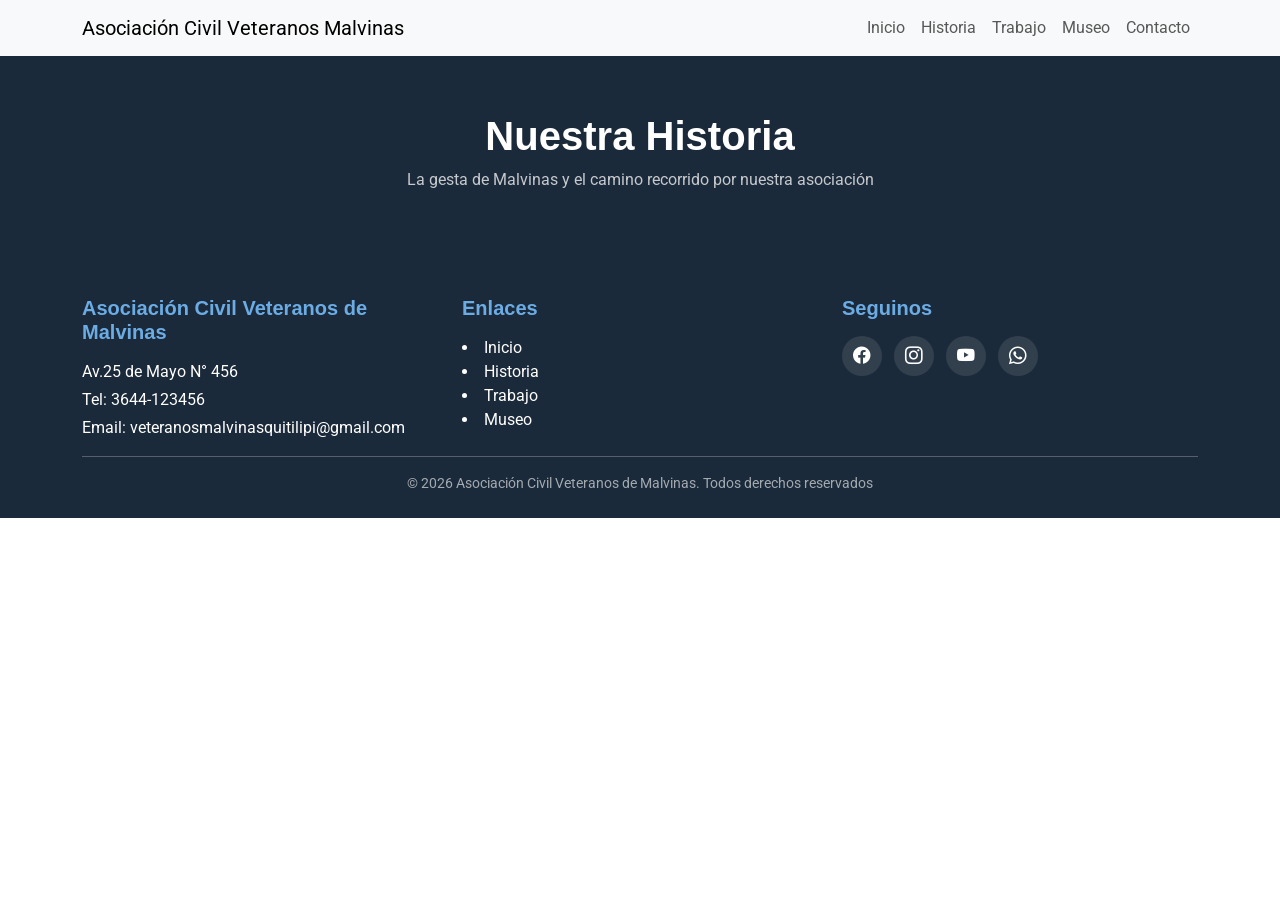
==== museo.html @ 2d34da23 "Trabajo Final WEB Malvinas" ====
<!DOCTYPE html>
<html lang="es">
<head>
    <meta charset="UTF-8">
    <meta name="viewport" content="width=device-width, initial-scale=1.0">
    <title> Museo - Asociacion Civil Veteranos Malvinas </title>
    <meta name="description" content="Asociación Civil Veteranos Malvinas: historia, trabajo, museo y contacto">
    <link rel="icon" type="image/x-icon" href="img/img-malvinas-arg.ico">

    <!-- Tipografia de Google Fonts -->
    <link rel="preconnect" href="https://fonts.googleapis.com">
    <link rel="preconnect" href="https://fonts.gstatic.com" crossorigin>
    <link href="https://fonts.googleapis.com/css2?family=Oswald:wght@200..700&family=Roboto:ital,wght@0,100..900;1,100..900&display=swap" rel="stylesheet">

    <!-- Bootstraps 5 vía COM -->
     <link href="https://cdn.jsdelivr.net/npm/bootstrap@5.3.8/dist/css/bootstrap.min.css" rel="stylesheet" integrity="sha384-sRIl4kxILFvY47J16cr9ZwB07vP4J8+LH7qKQnuqkuIAvNWLzeN8tE5YBujZqJLB" crossorigin="anonymous">

    <!-- CSS propio del sitio -->
     <link href="css/general.css" rel="stylesheet">
     <link href="css/museo.css" rel="stylesheet">

     <!-- ICONOS BOOSTRAP -->
      <link rel="stylesheet" href="https://cdn.jsdelivr.net/npm/bootstrap-icons@1.13.1/font/bootstrap-icons.min.css">

</head>
<body>
    
<!-- NAVEGAR - Menu de Navegación -->

<nav class="navbar navbar-expand-lg bg-body-tertiary">
  <div class="container">
    <a class="navbar-brand" href="index.html"> Asociación Civil Veteranos Malvinas </a>
    <button class="navbar-toggler" type="button" data-bs-toggle="collapse" data-bs-target="#navbarNav" aria-controls="navbarNav" aria-expanded="false" aria-label="Toggle navigation">
      <span class="navbar-toggler-icon"></span>
    </button>
    <div class="collapse navbar-collapse" id="navbarNav">
      <ul class="navbar-nav ms-auto">
        <li class="nav-item"> <a class="nav-link" href="index.html"> Inicio </a> </li>
        <li class="nav-item"> <a class="nav-link" href="historia.html"> Historia </a> </li> 
        <li class="nav-item"> <a class="nav-link" href="trabajo.html"> Trabajo </a> </li>
        <li class="nav-item"> <a class="nav-link" href="museo.html"> Museo </a> </li>
        <li class="nav-item"> <a class="nav-link" href="contacto.html"> Contacto </a> </li>
      </ul>
    </div>
  </div>
</nav>

<!--ENCABEZADO-->

<header class="emcabezado-pagina">
  <div class="container">
    <h1>Nuestra Historia</h1>
    <p>La gesta de Malvinas y el camino recorrido por nuestra asociación</p>
  </div>
</header>

<!-- FOOTER -->

<footer class="footer-institucional">
  <div class="container">

    <div class="row gy-6">
      <div class="col-md-4">
        <h5> Asociación Civil Veteranos de Malvinas </h5>
          <p class="mb-1"> Av.25 de Mayo N° 456 </p>
          <p class="mb-1"> Tel: 3644-123456 </p>
          <p class="mb-0"> Email:
            veteranosmalvinasquitilipi@gmail.com </p>
      </div>
      
      <div class="col-md-4">
        <h5> Enlaces </h5>
          <lu class="list-unstiled">
            <li><a href="index.html"> Inicio </a> </li>
            <li><a href="historia.html"> Historia </a> </li>
            <li><a href="trabajo.html"> Trabajo </a> </li>
            <li><a href="museo.html"> Museo </a> </li>
          </lu>
      </div>
        
      <div class="col-md-4">
        <h5> Seguinos </h5>
          <div class="redes-sociales">
            <a href="#" aria-label="Facebook"><i class="bi bi-facebook"></i></a>
            <a href="#" aria-label="Instagram"><i class="bi bi-instagram"></i></a>
            <a href="#" aria-label="YouTube"><i class="bi bi-youtube"></i></a>
            <a href="#" aria-label="WhatsApp"><i class="bi bi-whatsapp"></i></a>
          </div>
      </div>

      <div>

        <hr class="Footer-linea">
          <p class="footer-copy text-center mb-0">&copy; 2026 Asociación Civil Veteranos de Malvinas. Todos derechos reservados </p>

    </div>
  </div>

</footer>

<script src="https://cdn.jsdelivr.net/npm/bootstrap@5.3.8/dist/js/bootstrap.bundle.min.js" integrity="sha384-FKyoEForCGlyvwx9Hj09JcYn3nv7wiPVlz7YYwJrWVcXK/BmnVDxM+D2scQbITxI" crossorigin="anonymous"></script>
</body>
</html>
---- css/general.css ----
body {
  font-family: "Roboto", sans-serif;
  color: #1b2a3a;
}

h1, h2, h3, h4, h5 {
  font-family: "Montserrat", sans-serif;
  font-weight: 600;
  letter-spacing: 0.02px;
}

.emcabezado-pagina {
  background-color: #1b2a3a;
  color: #ffffff;
  padding: 3.5rem 0;
  text-align: center;
}
.emcabezado-pagina h1 {
  font-family: "Montserrat", sans-serif;
  margin-bottom: 0.5rem;
}
.emcabezado-pagina p {
  color: rgba(255, 255, 255, 0.75);
  max-width: 560px;
  margin: 0 auto;
}

.titulo-seccion {
  position: relative;
  margin-bottom: 2.5rem;
  padding-bottom: 0.75rem;
  color: #2e5c8a;
}
.titulo-seccion:after {
  content: "";
  position: absolute;
  left: 0;
  bottom: 0;
  width: 60px;
  height: 4px;
  background-color: #c9a227;
}

.seccion-clara {
  background-color: #f4f6f8;
}

.seccion-oscura {
  background-color: #1b2a3a;
  color: #ffffff;
}

.btn-institucional {
  background-color: #2e5c8a;
  border-color: #2e5c8a;
  color: #ffffff;
  font-family: "Montserrat", sans-serif;
  letter-spacing: 0.03em;
  padding: 0.6rem 1.75rem;
}
.btn-institucional:hover, .btn-institucional:focus {
  background-color: rgb(14.0392156863%, 28.0784313725%, 42.1176470588%);
  border-color: rgb(14.0392156863%, 28.0784313725%, 42.1176470588%);
  color: #ffffff;
}

.seccion {
  padding-top: 4rem;
  padding-bottom: 4rem;
}

.navbar-institucional {
  background-color: #ffffff;
  border-bottom: 3px solid #6cace4;
  box-shadow: 0 2px 8px rgba(27, 42, 58, 0.08);
}
.navbar-institucional .navbar-brand {
  font-family: "Montserrat", sans-serif;
  font-weight: 700;
  color: #2e5c8a;
  letter-spacing: 0.03em;
}
.navbar-institucional .navbar-brand img {
  height: 42px;
  margin-right: 0.5rem;
}
.navbar-institucional .nav-link {
  font-family: "Montserrat", sans-serif;
  color: #1b2a3a;
  margin-left: 0.5rem;
}
.navbar-institucional .nav-link:hover {
  color: #2e5c8a;
}
.navbar-institucional .nav-link-active {
  color: #2e5c8a;
  font-weight: 700;
  border-bottom: 2px solid #c9a227;
}

.footer-institucional {
  background-color: #1b2a3a;
  color: #ffffff;
  padding-top: 3rem;
  padding-bottom: 1.5rem;
}
.footer-institucional h5 {
  font-family: "Montserrat", sans-serif;
  color: #6cace4;
  margin-bottom: 1rem;
}
.footer-institucional a {
  color: #ffffff;
  text-decoration: none;
}
.footer-institucional a:hover {
  color: #c9a227;
  text-decoration: underline;
}
.footer-institucional .redes-sociales {
  display: flex;
  gap: 0.75rem;
}
.footer-institucional .redes-sociales a {
  display: flex;
  align-items: center;
  justify-content: center;
  width: 40px;
  height: 40px;
  border-radius: 50%;
  background-color: rgba(255, 255, 255, 0.1);
  font-size: 1.1rem;
  transition: background-color 0.2s ease-in-out;
}
.footer-institucional .redes-sociales a:hover {
  background-color: #c9a227;
  color: #1b2a3a;
}
.footer-institucional .footer-linea {
  border-color: rgba(255, 255, 255, 0.15);
  margin: 2rem 0 1rem;
}
.footer-institucional .footer-copy {
  color: rgba(255, 255, 255, 0.6);
  font-size: 0.875rem;
}
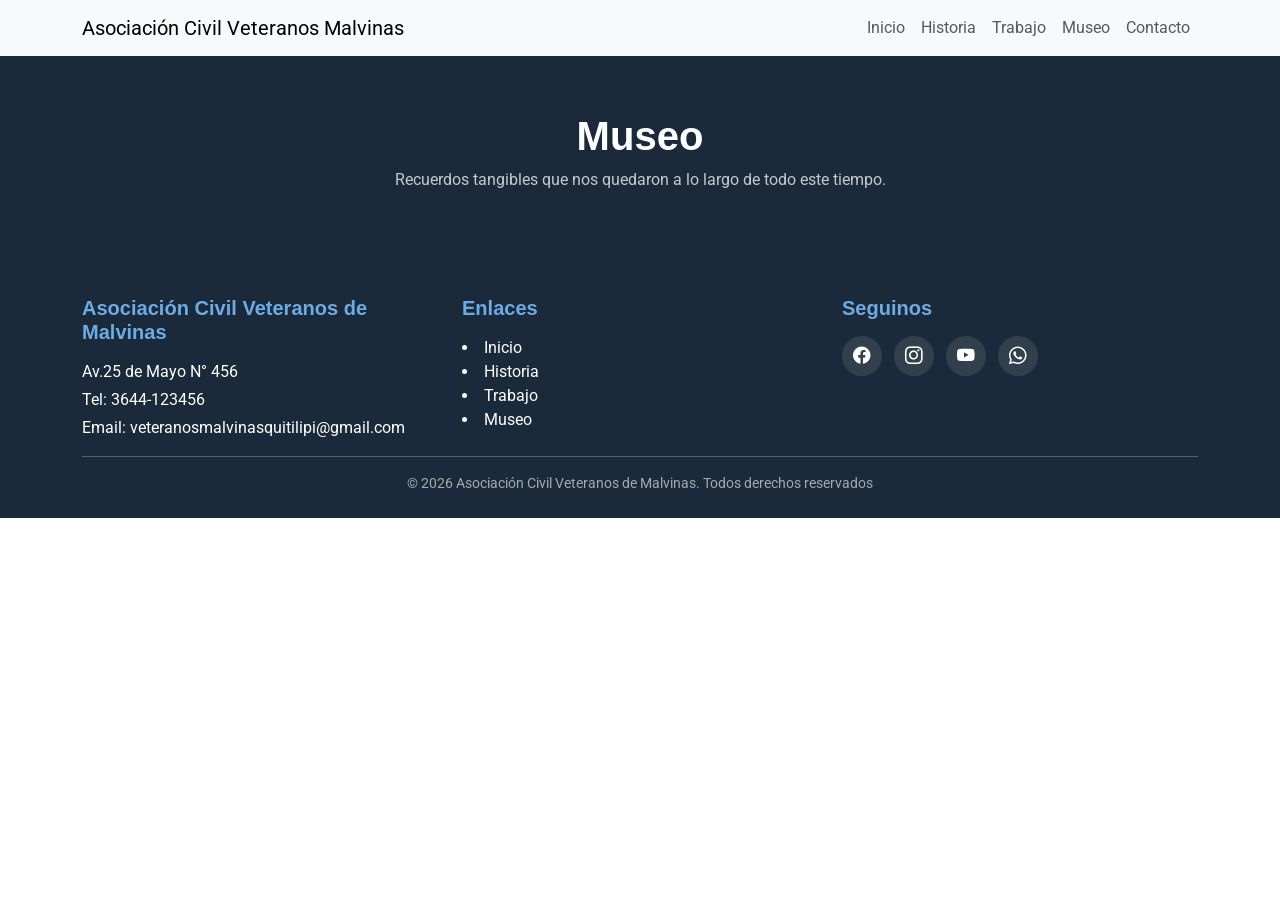
==== commit 7b12f5a4: "Actualización" ====
--- a/museo.html
+++ b/museo.html
@@ -49,8 +49,8 @@
 
 <header class="emcabezado-pagina">
   <div class="container">
-    <h1>Nuestra Historia</h1>
-    <p>La gesta de Malvinas y el camino recorrido por nuestra asociación</p>
+    <h1>Museo</h1>
+    <p>Recuerdos tangibles que nos quedaron a lo largo de todo este tiempo.</p>
   </div>
 </header>
 
